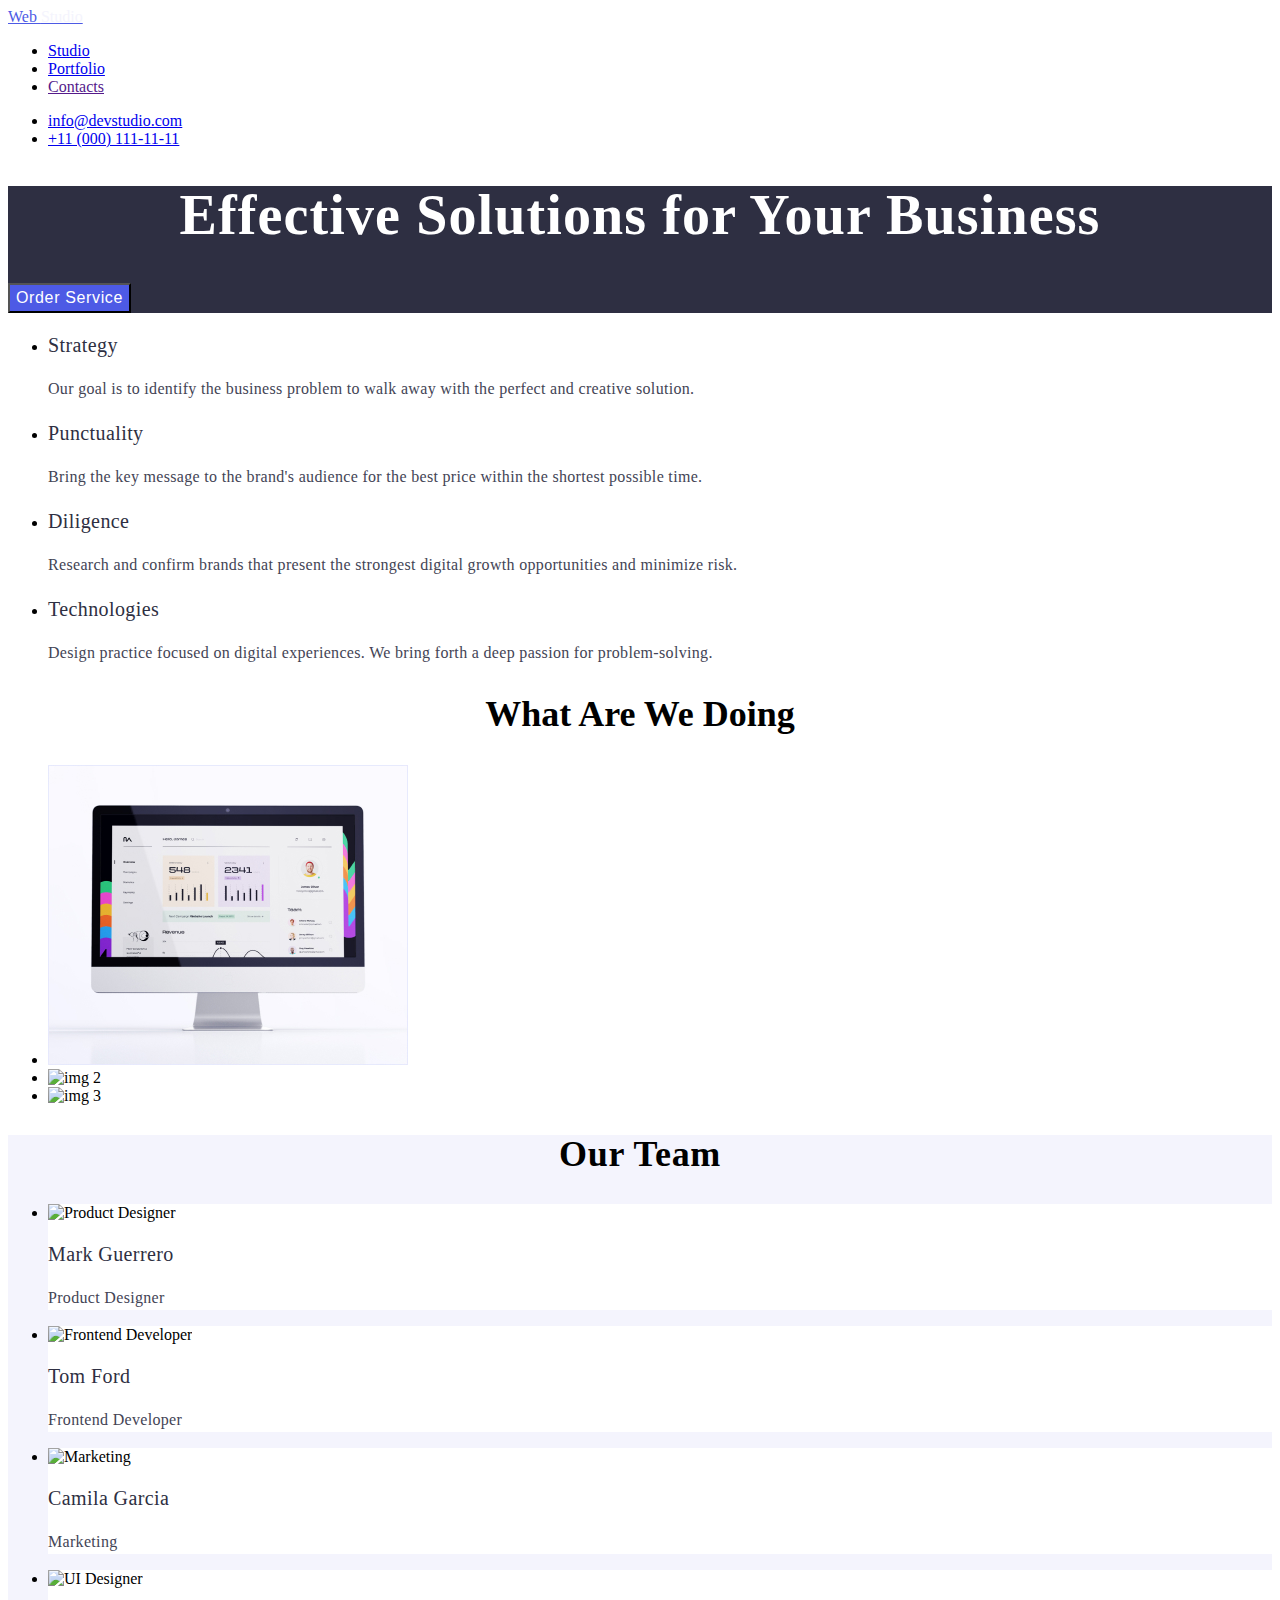
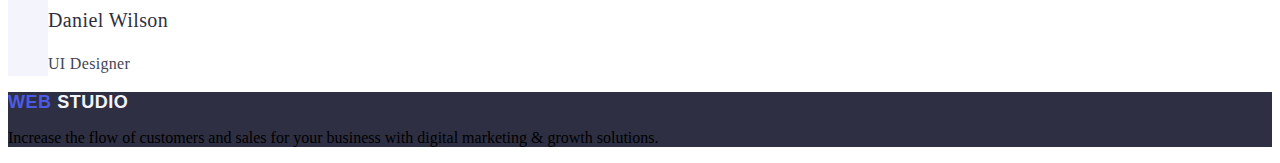
==== index.html @ d5bf30c8 "Update index.html" ====
<!DOCTYPE html>
<html lang="en">
  <head>
    <meta charset="UTF-8" />
    <meta http-equiv="X-UA-Compatible" content="IE=edge" />
    <meta name="viewport" content="width=device-width, initial-scale=1.0" />
    <title>Effective Solutions for Your Business</title>
    <link rel="stylesheet" href="./css/styles.css" />
  </head>
  <body class="body">
    <!-- Header section      -->
    <header>
      <nav class="nav list" style="list-style: none">
        <!-- Logo -->
        <a href="./index.html" class="logo link"
          >Web <span class="span-logo" style="color: #f4f4fd">Studio</span></a
        >

        <!--Menu Nav -->
        <ul>
          <li>
            <a href="./index.html" class="list-menu link">Studio</a>
          </li>
          <li>
            <a href="./portfolio.html" class="list-menu link">Portfolio</a>
          </li>
          <li>
            <a href="" class="list-menu link">Contacts</a>
          </li>
        </ul>
      </nav>
      <address class="address list" style="font-style: normal">
        <ul>
          <li>
            <a href="mailto:info@devstudio.com" class="info link"
              >info@devstudio.com</a
            >
          </li>
          <li>
            <a href="tel:+110001111111" class="info link"
              >+11 (000) 111-11-11
            </a>
          </li>
        </ul>
      </address>
    </header>

    <!-- Main    -->
    <main>
      <!-- Hero section   -->

      <section class="hero-section">
        <h1
          class="title-hero"
          style="
            font-size: 56px;
            line-height: 1.07;
            text-align: center;
            letter-spacing: 0.02em;
            color: #ffffff;
          "
        >
          Effective Solutions for Your Business
        </h1>
        <button
          type="button"
          class="button-hero"
          style="
            background-color: #4d5ae5;
            font-weight: 500;
            font-size: 16px;
            line-height: 1.5;
            letter-spacing: 0.04em;
            color: #ffffff;
            cursor: pointer;
          "
        >
          Order Service
        </button>
      </section>

      <!-- section 1  -->
      <section class="section-one">
        <h2 class="title-section-one" hidden>Our benefits</h2>
        <ul list>
          <li>
            <h3
              class="title-hthree"
              style="
                font-weight: 500;
                font-size: 20px;
                line-height: 1.2;
                letter-spacing: 0.02em;
              "
            >
              Strategy
            </h3>
            <p
              class="paragraph-hthree"
              style="line-height: 1.5; letter-spacing: 0.02em"
            >
              Our goal is to identify the business problem to walk away with the
              perfect and creative solution.
            </p>
          </li>
          <li>
            <h3
              class="title-hthree"
              style="
                font-weight: 500;
                font-size: 20px;
                line-height: 1.2;
                letter-spacing: 0.02em;
              "
            >
              Punctuality
            </h3>
            <p
              class="paragraph-hthree"
              style="line-height: 1.5; letter-spacing: 0.02em"
            >
              Bring the key message to the brand's audience for the best price
              within the shortest possible time.
            </p>
          </li>
          <li>
            <h3
              class="title-hthree"
              style="
                font-weight: 500;
                font-size: 20px;
                line-height: 1.2;
                letter-spacing: 0.02em;
              "
            >
              Diligence
            </h3>
            <p
              class="paragraph-hthree"
              style="line-height: 1.5; letter-spacing: 0.02em"
            >
              Research and confirm brands that present the strongest digital
              growth opportunities and minimize risk.
            </p>
          </li>
          <li>
            <h3
              class="title-hthree"
              style="
                font-weight: 500;
                font-size: 20px;
                line-height: 1.2;
                letter-spacing: 0.02em;
              "
            >
              Technologies
            </h3>
            <p
              class="paragraph-hthree"
              style="line-height: 1.5; letter-spacing: 0.02em"
            >
              Design practice focused on digital experiences. We bring forth a
              deep passion for problem-solving.
            </p>
          </li>
        </ul>
      </section>

      <!-- section 2  -->
      <section>
        <h2
          class="title-section"
          style="
            font-size: 36px;
            line-height: 1.11;
            text-align: center;
            text-transform: capitalize;
          "
        >
          What are we doing
        </h2>
        <ul>
          <li>
            <img src="./images/section-2/img1.jpg" alt="img 1" width="360" />
          </li>
          <li>
            <img src="./images/section-2/img2.jpg" alt="img 2" width="360" />
          </li>
          <li>
            <img src="./images/section-2/img3.jpg" alt="img 3" width="360" />
          </li>
        </ul>
      </section>

      <!-- section 3  -->
      <section class="section-three" style="background-color: #f4f4fd">
        <h2
          class="title-section"
          style="
            font-size: 36px;
            line-height: 1.11;
            text-align: center;
            text-transform: capitalize;
            letter-spacing: 0.02em;
          "
        >
          Our Team
        </h2>
        <ul>
          <li class="list-section-three" style="background-color: #ffffff">
            <img
              src="./images/section-3/img-1.jpg"
              alt="Product Designer"
              width="264"
            />
            <h3
              class="title-hthree"
              style="
                font-weight: 500;
                font-size: 20px;
                line-height: 1.2;
                letter-spacing: 0.02em;
              "
            >
              Mark Guerrero
            </h3>
            <p
              class="paragraph-hthree"
              style="line-height: 1.5; letter-spacing: 0.02em; font-size: 16px"
            >
              Product Designer
            </p>
          </li>
          <li class="list-section-three" style="background-color: #ffffff">
            <img
              src="./images/section-3/img-2.jpg"
              alt="Frontend Developer"
              width="264"
            />
            <h3
              class="title-hthree"
              style="
                font-weight: 500;
                font-size: 20px;
                line-height: 1.2;
                letter-spacing: 0.02em;
              "
            >
              Tom Ford
            </h3>
            <p
              class="paragraph-hthree"
              style="line-height: 1.5; letter-spacing: 0.02em; font-size: 16px"
            >
              Frontend Developer
            </p>
          </li>
          <li class="list-section-three" style="background-color: #ffffff">
            <img
              src="./images/section-3/img-3.jpg"
              alt="Marketing"
              width="264"
            />
            <h3
              class="title-hthree"
              style="
                font-weight: 500;
                font-size: 20px;
                line-height: 1.2;
                letter-spacing: 0.02em;
              "
            >
              Camila Garcia
            </h3>
            <p
              class="paragraph-hthree"
              style="line-height: 1.5; letter-spacing: 0.02em; font-size: 16px"
            >
              Marketing
            </p>
          </li>
          <li class="list-section-three" style="background-color: #ffffff">
            <img
              src="./images/section-3/img-4.jpg"
              alt="UI Designer"
              width="264"
            />
            <h3
              class="title-hthree"
              style="
                font-weight: 500;
                font-size: 20px;
                line-height: 1.2;
                letter-spacing: 0.02em;
              "
            >
              Daniel Wilson
            </h3>
            <p
              class="paragraph-hthree"
              style="line-height: 1.5; letter-spacing: 0.02em; font-size: 16px"
            >
              UI Designer
            </p>
          </li>
        </ul>
      </section>
    </main>

    <!-- Footer srction     -->
    <footer class="footer" style="background-color: #2e2f42">
      <a
        href="./index.html"
        style="
          font-family: Raleway, sans-serif;
          font-weight: 800;
          font-size: 18px;
          line-height: 1.17;
          letter-spacing: 0.03em;
          text-transform: uppercase;
          text-decoration: none;
          color: #4d5ae5;
        "
        class="logo list"
        >Web <span class="span-logo" style="color: #f4f4fd">Studio</span></a
      >
      <p>
        Increase the flow of customers and sales for your business with digital
        marketing & growth solutions.
      </p>
    </footer>
  </body>
</html>
---- css/styles.css ----
.logo {
  color: #4d5ae5;
}

.hero-section {
  background-color: #2e2f42;
}

.title-hthree {
  color: #2e2f42;
}
.paragraph-hthree {
  color: #434455;
}
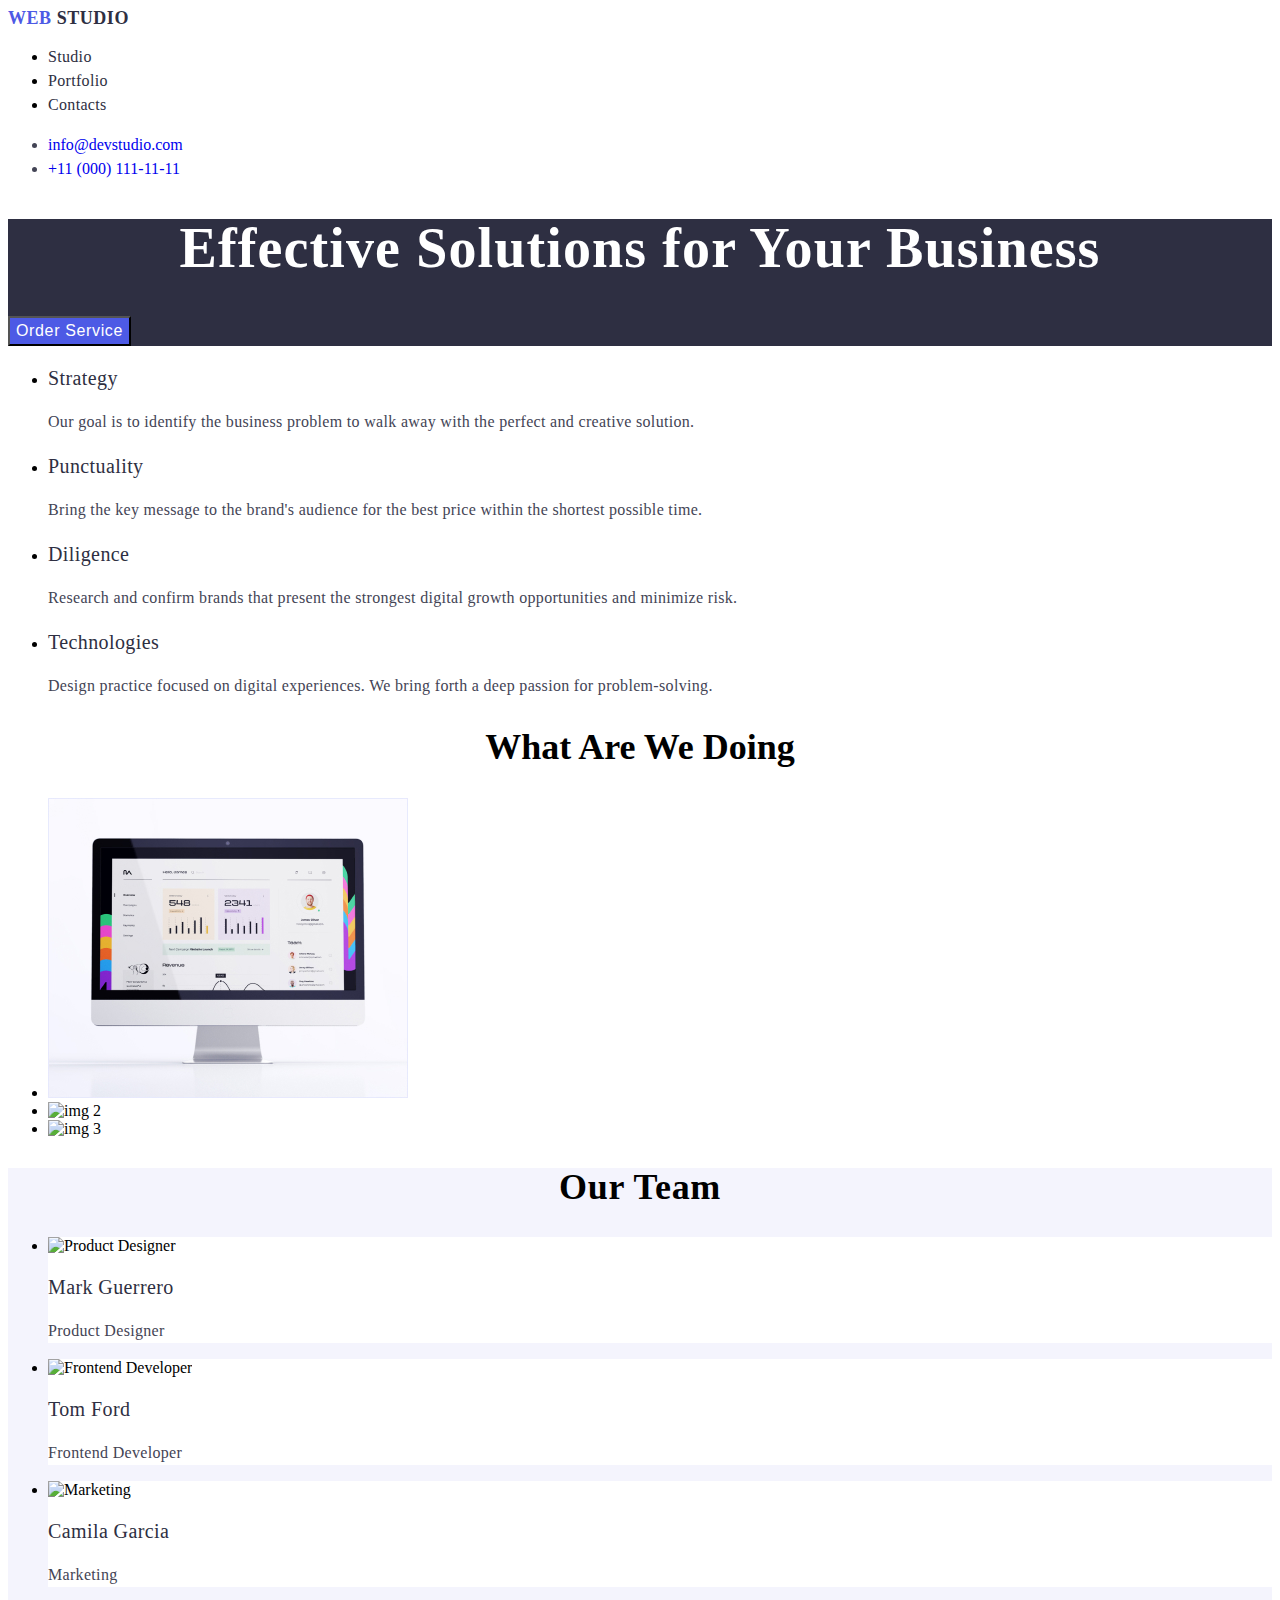
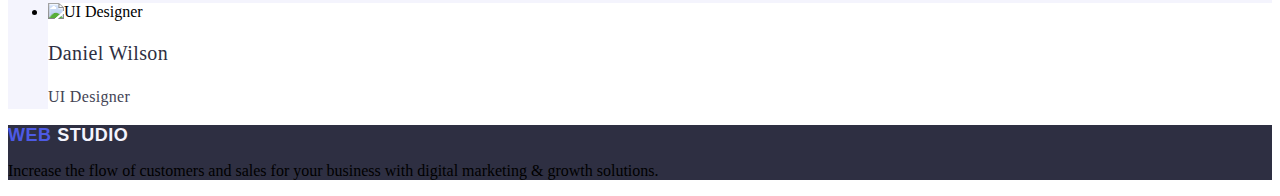
==== commit 129202d2: "Update index.html" ====
--- a/index.html
+++ b/index.html
@@ -9,11 +9,11 @@
   </head>
   <body class="body">
     <!-- Header section      -->
-    <header>
-      <nav class="nav list" style="list-style: none">
+    <header class="header">
+      <nav class="header-nav list">
         <!-- Logo -->
-        <a href="./index.html" class="logo link"
-          >Web <span class="span-logo" style="color: #f4f4fd">Studio</span></a
+        <a href="./index.html" class="logo-item link"
+          >Web <span class="span-logo">Studio</span></a
         >
 
         <!--Menu Nav -->
--- a/css/styles.css
+++ b/css/styles.css
@@ -1,9 +1,39 @@
-.logo {
+.link {
+  text-decoration: none;
+}
+
+.list {
+  list-style: none;
+}
+
+.logo-item {
   color: #4d5ae5;
+  font-weight: 800;
+  font-size: 18px;
+  line-height: 1.17;
+  letter-spacing: 0.03em;
+  text-transform: uppercase;
+}
+
+.span-logo {
+  color: #2e2f42;
+}
+
+.list-menu {
+  font-weight: 500;
+  font-size: 16px;
+  line-height: 1.5;
+  letter-spacing: 0.02em;
+  color: #2e2f42;
 }
 
 .hero-section {
   background-color: #2e2f42;
+}
+.address {
+  line-height: 1.5;
+  letter-spacing: 0.002em;
+  color: #434455;
 }
 
 .title-hthree {
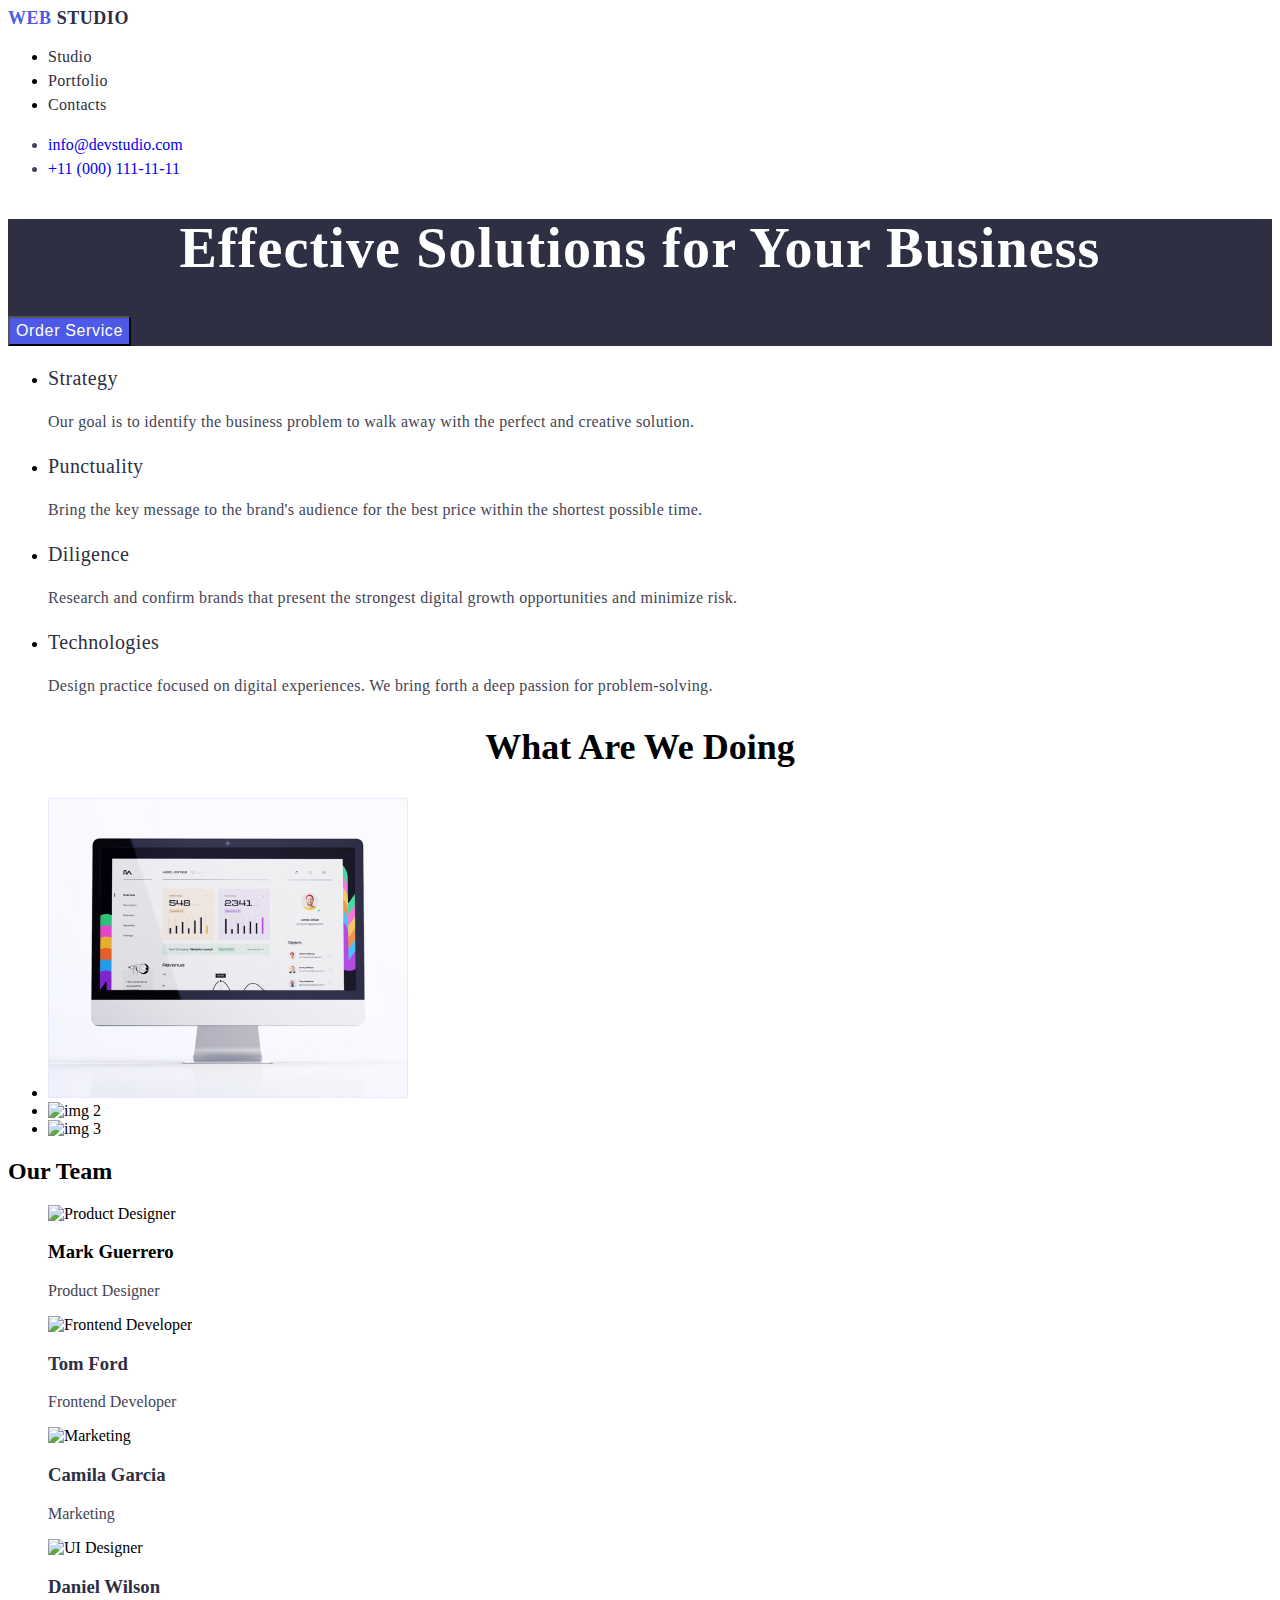
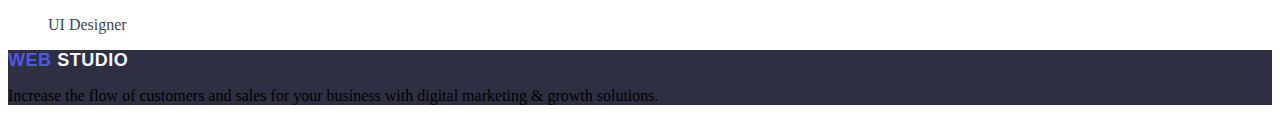
==== commit 2dd01171: "Update index.html" ====
--- a/index.html
+++ b/index.html
@@ -193,115 +193,44 @@
       </section>
 
       <!-- section 3  -->
-      <section class="section-three" style="background-color: #f4f4fd">
-        <h2
-          class="title-section"
-          style="
-            font-size: 36px;
-            line-height: 1.11;
-            text-align: center;
-            text-transform: capitalize;
-            letter-spacing: 0.02em;
-          "
-        >
-          Our Team
-        </h2>
-        <ul>
-          <li class="list-section-three" style="background-color: #ffffff">
+      <section class="section-three">
+        <h2 class="title-section">Our Team</h2>
+        <ul class="list">
+          <li class="list-section-three">
             <img
               src="./images/section-3/img-1.jpg"
               alt="Product Designer"
               width="264"
             />
-            <h3
-              class="title-hthree"
-              style="
-                font-weight: 500;
-                font-size: 20px;
-                line-height: 1.2;
-                letter-spacing: 0.02em;
-              "
-            >
-              Mark Guerrero
-            </h3>
-            <p
-              class="paragraph-hthree"
-              style="line-height: 1.5; letter-spacing: 0.02em; font-size: 16px"
-            >
-              Product Designer
-            </p>
-          </li>
-          <li class="list-section-three" style="background-color: #ffffff">
+            <h3>Mark Guerrero</h3>
+            <p class="paragraph-hthree">Product Designer</p>
+          </li>
+          <li class="list-section-three">
             <img
               src="./images/section-3/img-2.jpg"
               alt="Frontend Developer"
               width="264"
             />
-            <h3
-              class="title-hthree"
-              style="
-                font-weight: 500;
-                font-size: 20px;
-                line-height: 1.2;
-                letter-spacing: 0.02em;
-              "
-            >
-              Tom Ford
-            </h3>
-            <p
-              class="paragraph-hthree"
-              style="line-height: 1.5; letter-spacing: 0.02em; font-size: 16px"
-            >
-              Frontend Developer
-            </p>
-          </li>
-          <li class="list-section-three" style="background-color: #ffffff">
+            <h3 class="title-hthree">Tom Ford</h3>
+            <p class="paragraph-hthree">Frontend Developer</p>
+          </li>
+          <li class="list-section-three">
             <img
               src="./images/section-3/img-3.jpg"
               alt="Marketing"
               width="264"
             />
-            <h3
-              class="title-hthree"
-              style="
-                font-weight: 500;
-                font-size: 20px;
-                line-height: 1.2;
-                letter-spacing: 0.02em;
-              "
-            >
-              Camila Garcia
-            </h3>
-            <p
-              class="paragraph-hthree"
-              style="line-height: 1.5; letter-spacing: 0.02em; font-size: 16px"
-            >
-              Marketing
-            </p>
-          </li>
-          <li class="list-section-three" style="background-color: #ffffff">
+            <h3 class="title-hthree">Camila Garcia</h3>
+            <p class="paragraph-hthree">Marketing</p>
+          </li>
+          <li class="list-section-three">
             <img
               src="./images/section-3/img-4.jpg"
               alt="UI Designer"
               width="264"
             />
-            <h3
-              class="title-hthree"
-              style="
-                font-weight: 500;
-                font-size: 20px;
-                line-height: 1.2;
-                letter-spacing: 0.02em;
-              "
-            >
-              Daniel Wilson
-            </h3>
-            <p
-              class="paragraph-hthree"
-              style="line-height: 1.5; letter-spacing: 0.02em; font-size: 16px"
-            >
-              UI Designer
-            </p>
+            <h3 class="title-hthree">Daniel Wilson</h3>
+            <p class="paragraph-hthree">UI Designer</p>
           </li>
         </ul>
       </section>
@@ -321,7 +250,7 @@
           text-decoration: none;
           color: #4d5ae5;
         "
-        class="logo list"
+        class="logo link"
         >Web <span class="span-logo" style="color: #f4f4fd">Studio</span></a
       >
       <p>
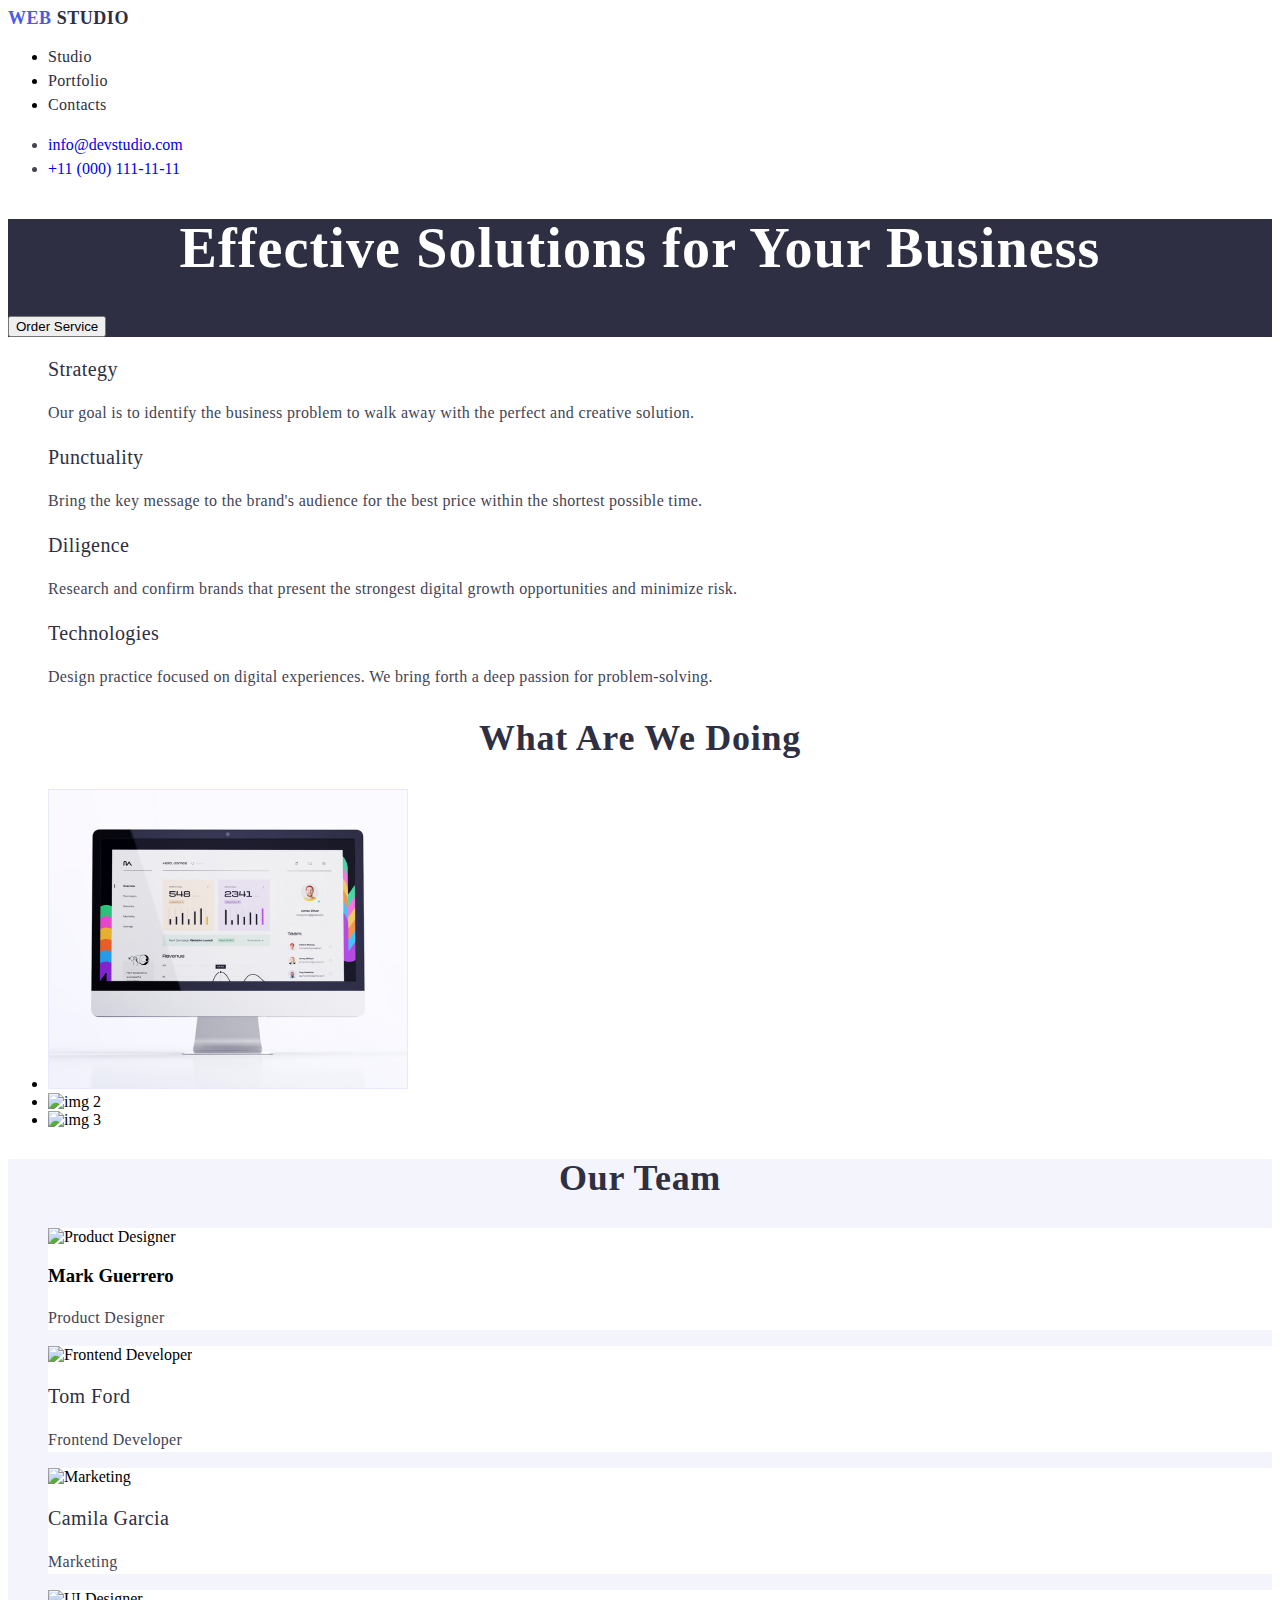
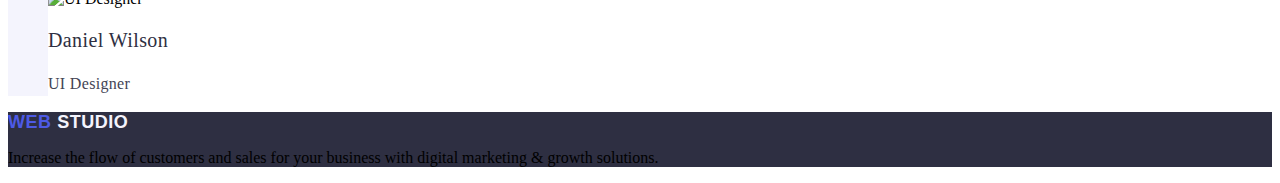
==== commit 94a06a6c: "Update index.html" ====
--- a/index.html
+++ b/index.html
@@ -62,27 +62,13 @@
         >
           Effective Solutions for Your Business
         </h1>
-        <button
-          type="button"
-          class="button-hero"
-          style="
-            background-color: #4d5ae5;
-            font-weight: 500;
-            font-size: 16px;
-            line-height: 1.5;
-            letter-spacing: 0.04em;
-            color: #ffffff;
-            cursor: pointer;
-          "
-        >
-          Order Service
-        </button>
+        <button type="button" class="button-hero">Order Service</button>
       </section>
 
       <!-- section 1  -->
       <section class="section-one">
         <h2 class="title-section-one" hidden>Our benefits</h2>
-        <ul list>
+        <ul class="list">
           <li>
             <h3
               class="title-hthree"
--- a/css/styles.css
+++ b/css/styles.css
@@ -36,9 +36,34 @@
   color: #434455;
 }
 
-.title-hthree {
+.section-three {
+  background-color: #f4f4fd;
+}
+
+.list-section-three {
+  background-color: #ffffff;
+}
+
+.paragraph-hthree {
+  color: #434455;
+  line-height: 1.5;
+  letter-spacing: 0.02em;
+  font-size: 16px;
+}
+
+.title-section {
+  font-size: 36px;
+  line-height: 1.11;
+  text-align: center;
+  text-transform: capitalize;
+  letter-spacing: 0.02em;
   color: #2e2f42;
 }
-.paragraph-hthree {
-  color: #434455;
+
+.title-hthree {
+  font-weight: 500;
+  font-size: 20px;
+  line-height: 1.2;
+  letter-spacing: 0.02em;
+  color: #2e2f42;
 }
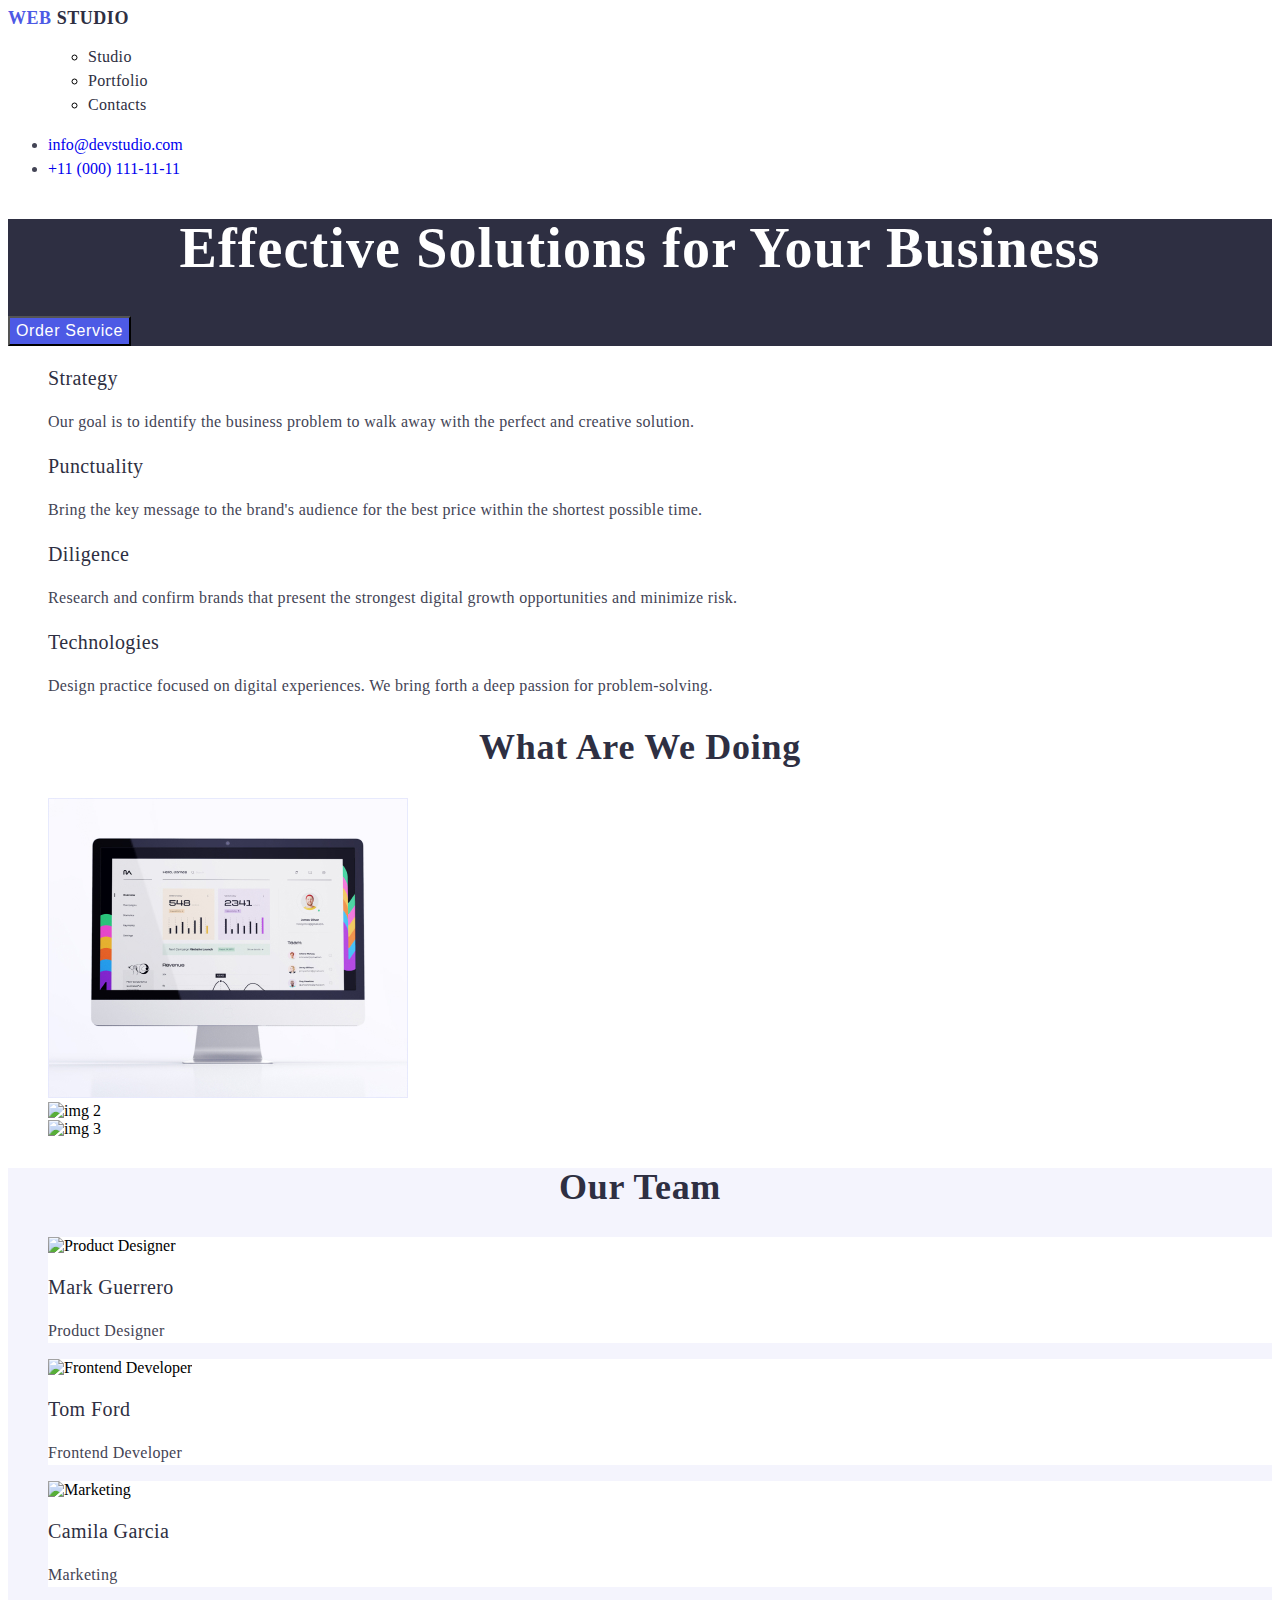
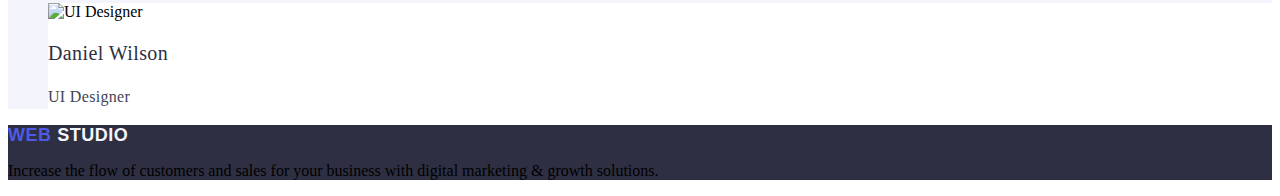
==== commit 98abbaf5: "Update index.html" ====
--- a/index.html
+++ b/index.html
@@ -10,25 +10,28 @@
   <body class="body">
     <!-- Header section      -->
     <header class="header">
-      <nav class="header-nav list">
+      <nav class="header-nav">
         <!-- Logo -->
         <a href="./index.html" class="logo-item link"
           >Web <span class="span-logo">Studio</span></a
         >
 
         <!--Menu Nav -->
-        <ul>
-          <li>
-            <a href="./index.html" class="list-menu link">Studio</a>
-          </li>
-          <li>
-            <a href="./portfolio.html" class="list-menu link">Portfolio</a>
-          </li>
-          <li>
-            <a href="" class="list-menu link">Contacts</a>
-          </li>
-        </ul>
+        <menu class="list">
+          <ul>
+            <li>
+              <a href="./index.html" class="list-menu link">Studio</a>
+            </li>
+            <li>
+              <a href="./portfolio.html" class="list-menu link">Portfolio</a>
+            </li>
+            <li>
+              <a href="" class="list-menu link">Contacts</a>
+            </li>
+          </ul>
+        </menu>
       </nav>
+
       <address class="address list" style="font-style: normal">
         <ul>
           <li>
@@ -165,7 +168,7 @@
         >
           What are we doing
         </h2>
-        <ul>
+        <ul class="list">
           <li>
             <img src="./images/section-2/img1.jpg" alt="img 1" width="360" />
           </li>
@@ -188,7 +191,7 @@
               alt="Product Designer"
               width="264"
             />
-            <h3>Mark Guerrero</h3>
+            <h3 class="title-hthree">Mark Guerrero</h3>
             <p class="paragraph-hthree">Product Designer</p>
           </li>
           <li class="list-section-three">
--- a/css/styles.css
+++ b/css/styles.css
@@ -17,6 +17,18 @@
 
 .span-logo {
   color: #2e2f42;
+}
+
+.button-hero {
+  font-family: Roboto, sans-serif;
+  font-weight: 500;
+  background-color: #4d5ae5;
+  font-weight: 500;
+  font-size: 16px;
+  line-height: 1.5;
+  letter-spacing: 0.04em;
+  color: #ffffff;
+  cursor: pointer;
 }
 
 .list-menu {
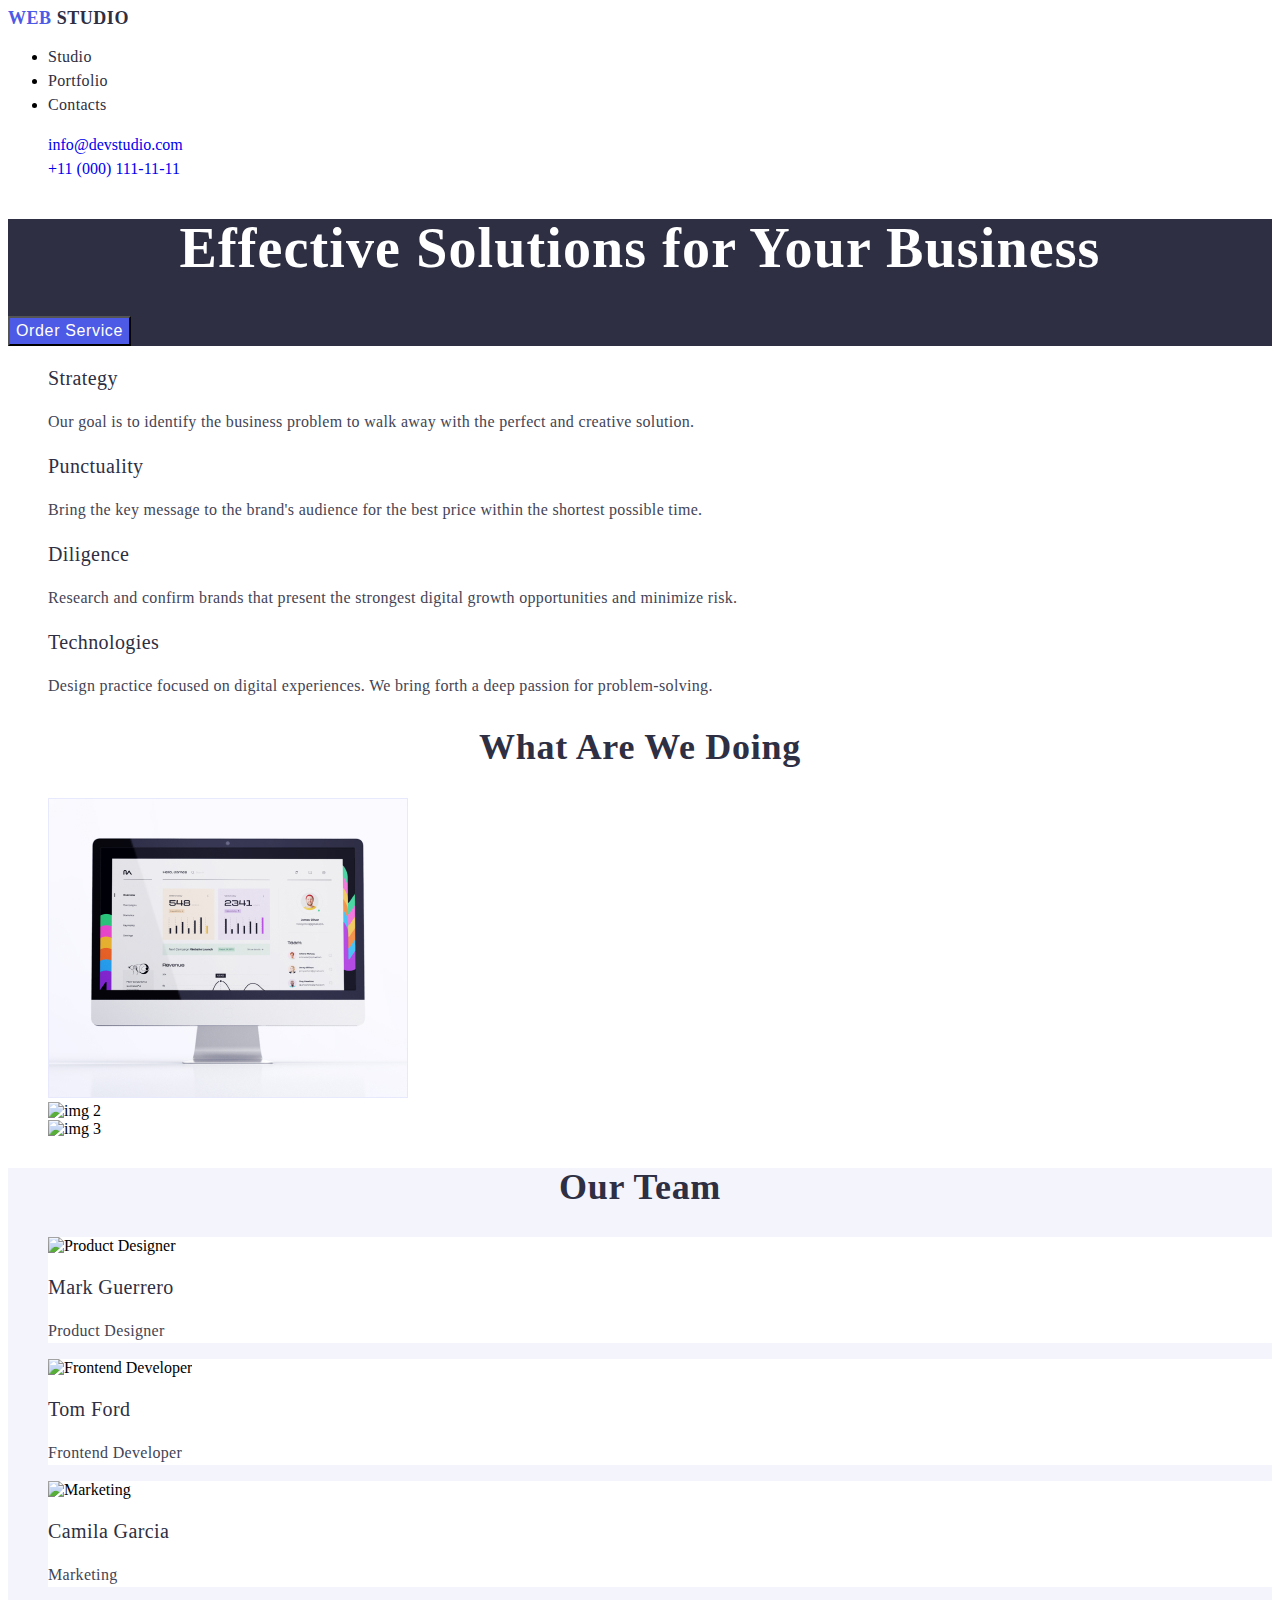
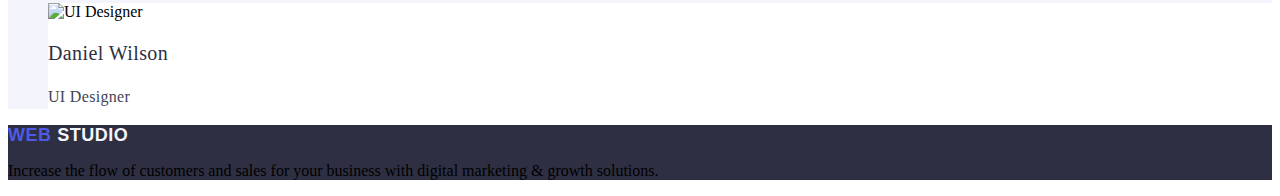
==== commit 68fe7c14: "Update index.html" ====
--- a/index.html
+++ b/index.html
@@ -17,23 +17,22 @@
         >
 
         <!--Menu Nav -->
-        <menu class="list">
-          <ul>
-            <li>
-              <a href="./index.html" class="list-menu link">Studio</a>
-            </li>
-            <li>
-              <a href="./portfolio.html" class="list-menu link">Portfolio</a>
-            </li>
-            <li>
-              <a href="" class="list-menu link">Contacts</a>
-            </li>
-          </ul>
-        </menu>
+
+        <ul class="header-nav-list link">
+          <li>
+            <a href="./index.html" class="list-menu link">Studio</a>
+          </li>
+          <li>
+            <a href="./portfolio.html" class="list-menu link">Portfolio</a>
+          </li>
+          <li>
+            <a href="" class="list-menu link">Contacts</a>
+          </li>
+        </ul>
       </nav>
 
-      <address class="address list" style="font-style: normal">
-        <ul>
+      <address class="address" style="font-style: normal">
+        <ul class="list">
           <li>
             <a href="mailto:info@devstudio.com" class="info link"
               >info@devstudio.com</a
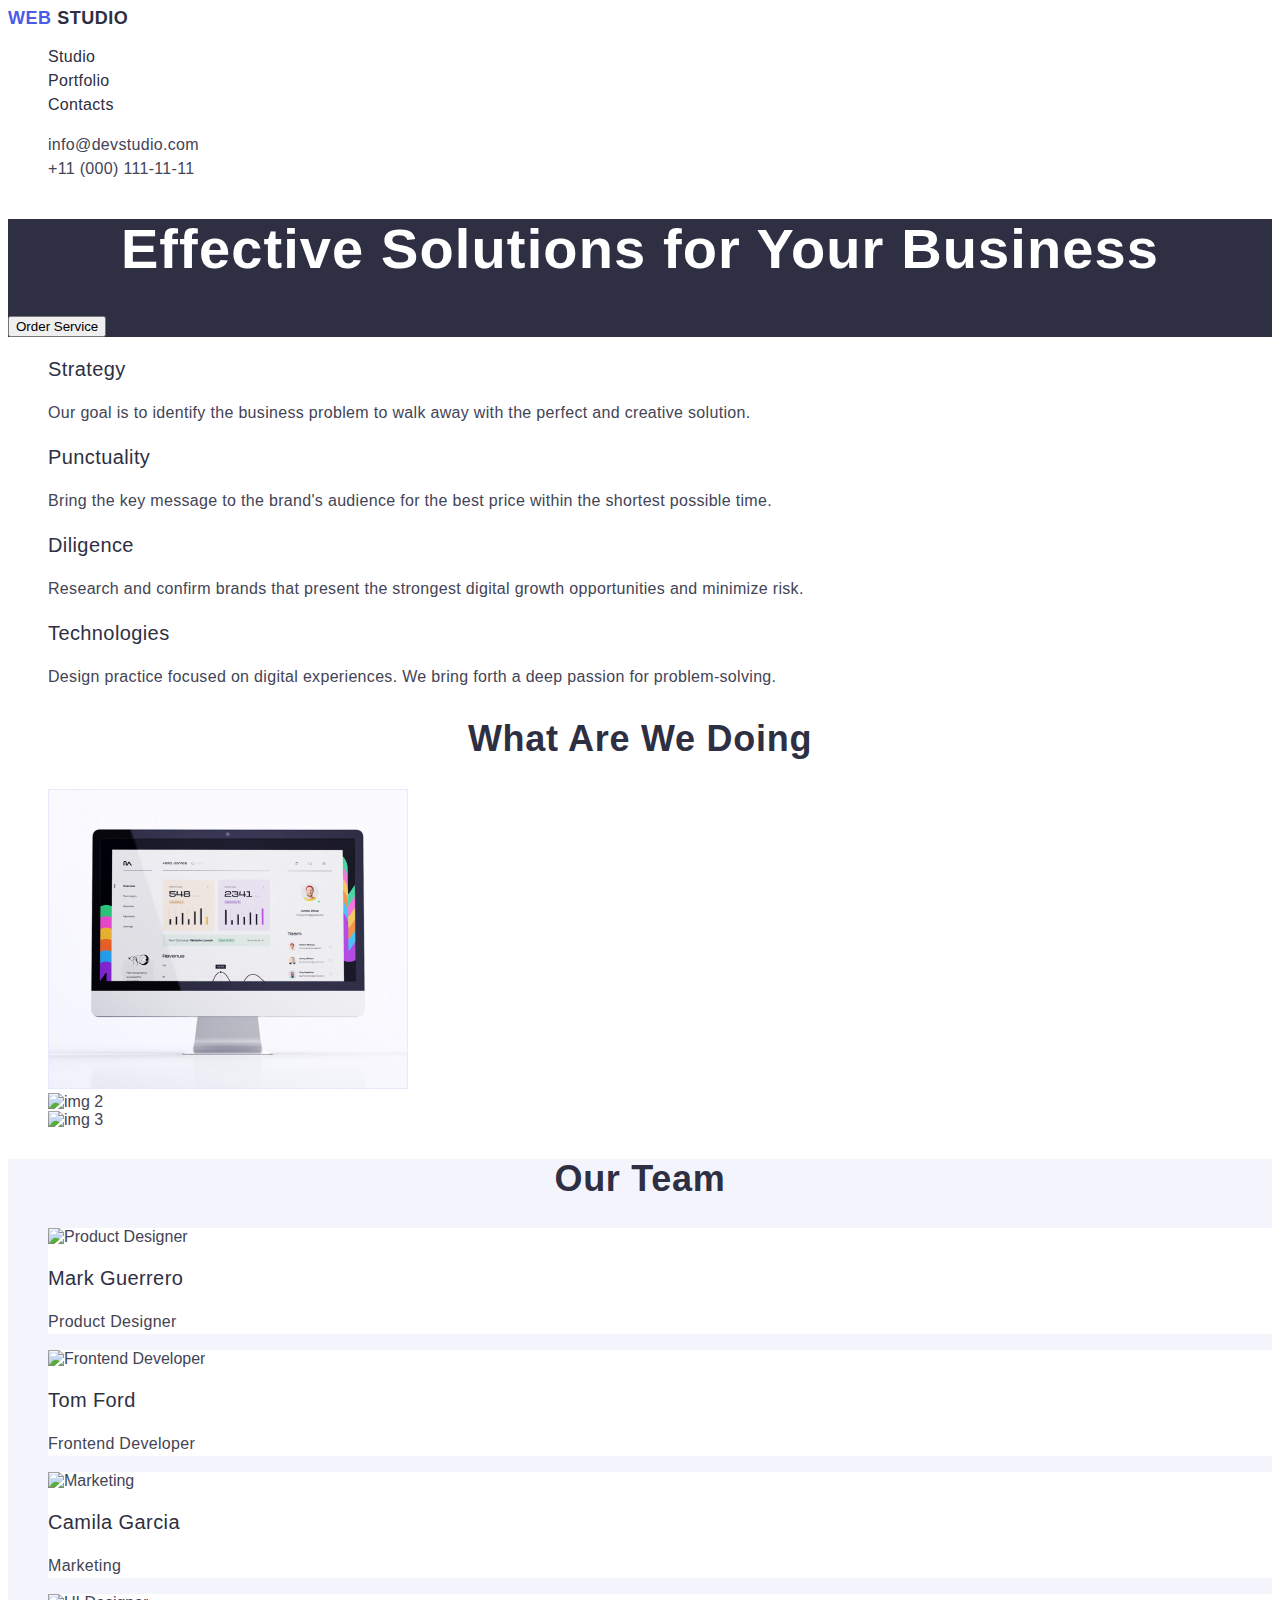
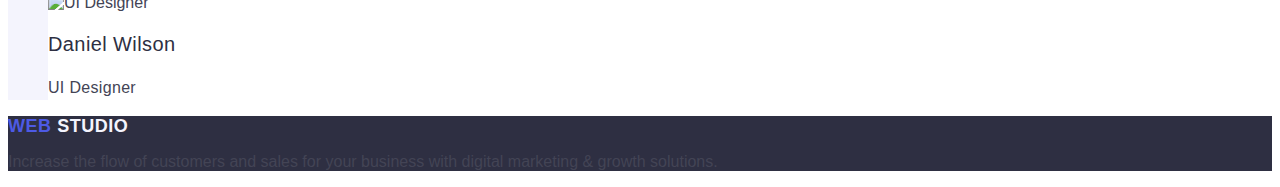
==== commit e2e85345: "Update index.html" ====
--- a/index.html
+++ b/index.html
@@ -17,8 +17,7 @@
         >
 
         <!--Menu Nav -->
-
-        <ul class="header-nav-list link">
+        <ul class="header-nav-list list">
           <li>
             <a href="./index.html" class="list-menu link">Studio</a>
           </li>
@@ -64,7 +63,7 @@
         >
           Effective Solutions for Your Business
         </h1>
-        <button type="button" class="button-hero">Order Service</button>
+        <button type="button" class="button_hero">Order Service</button>
       </section>
 
       <!-- section 1  -->
--- a/css/styles.css
+++ b/css/styles.css
@@ -1,3 +1,9 @@
+:root .body {
+  font-family: Roboto, sans-serif;
+  color: #434455;
+  background-color: #ffffff;
+}
+
 .link {
   text-decoration: none;
 }
@@ -7,6 +13,7 @@
 }
 
 .logo-item {
+  font-family: Raleway, sans-serif;
   color: #4d5ae5;
   font-weight: 800;
   font-size: 18px;
@@ -19,11 +26,18 @@
   color: #2e2f42;
 }
 
+.info {
+  font-size: 16px;
+  line-height: 1.5;
+  letter-spacing: 0.02em;
+  color: #434455;
+  text-decoration: none;
+}
+
 .button-hero {
   font-family: Roboto, sans-serif;
   font-weight: 500;
   background-color: #4d5ae5;
-  font-weight: 500;
   font-size: 16px;
   line-height: 1.5;
   letter-spacing: 0.04em;
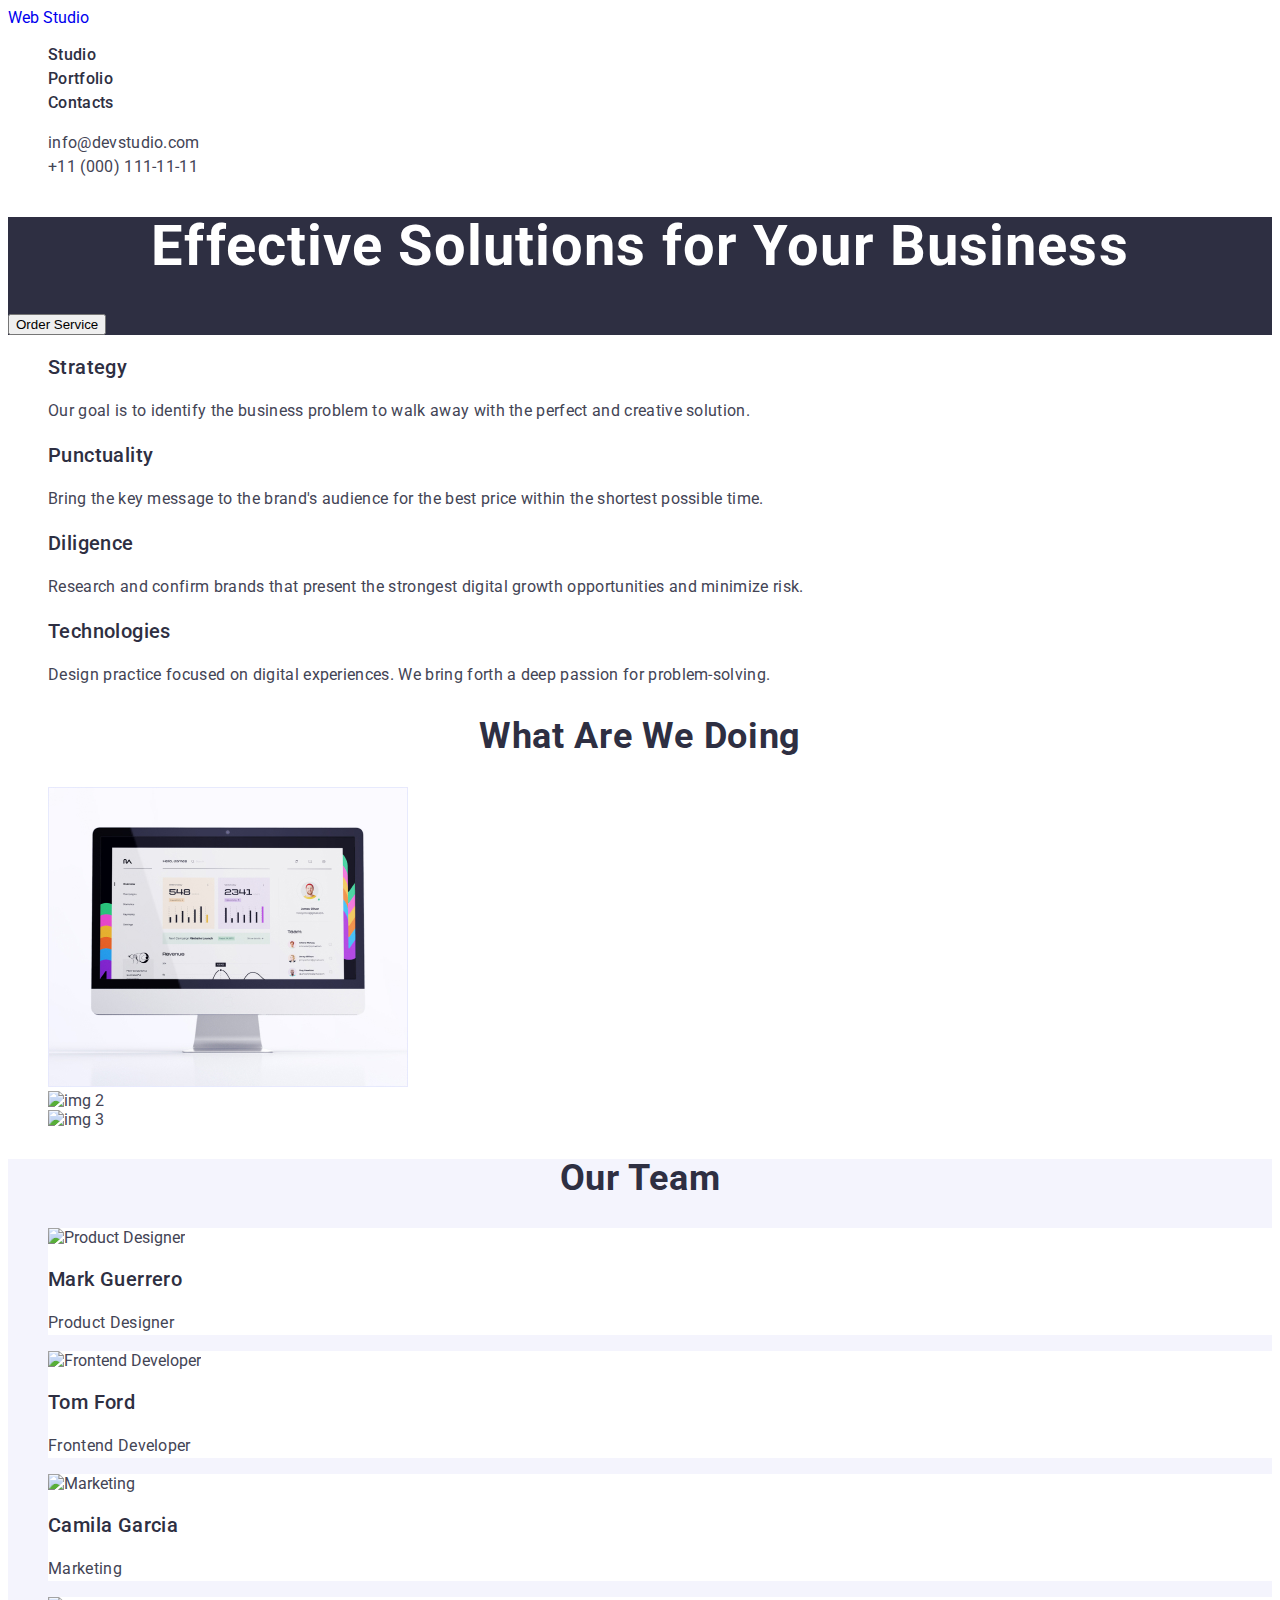
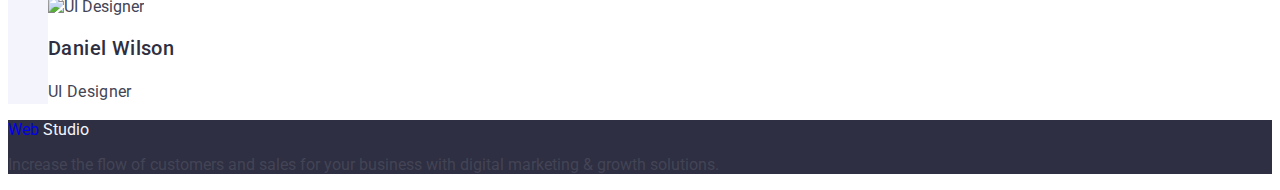
==== commit 43ab26e8: "Update index.html" ====
--- a/index.html
+++ b/index.html
@@ -5,6 +5,12 @@
     <meta http-equiv="X-UA-Compatible" content="IE=edge" />
     <meta name="viewport" content="width=device-width, initial-scale=1.0" />
     <title>Effective Solutions for Your Business</title>
+    <link rel="preconnect" href="https://fonts.googleapis.com" />
+    <link rel="preconnect" href="https://fonts.gstatic.com" crossorigin />
+    <link
+      href="https://fonts.googleapis.com/css2?family=Raleway:wght@800&family=Roboto:wght@400;500;700&display=swap"
+      rel="stylesheet"
+    />
     <link rel="stylesheet" href="./css/styles.css" />
   </head>
   <body class="body">
@@ -12,8 +18,8 @@
     <header class="header">
       <nav class="header-nav">
         <!-- Logo -->
-        <a href="./index.html" class="logo-item link"
-          >Web <span class="span-logo">Studio</span></a
+        <a href="./index.html" class="logo link"
+          >Web <span class="header-span-logo">Studio</span></a
         >
 
         <!--Menu Nav -->
@@ -63,7 +69,7 @@
         >
           Effective Solutions for Your Business
         </h1>
-        <button type="button" class="button_hero">Order Service</button>
+        <button type="button" class="button">Order Service</button>
       </section>
 
       <!-- section 1  -->
@@ -225,20 +231,9 @@
 
     <!-- Footer srction     -->
     <footer class="footer" style="background-color: #2e2f42">
-      <a
-        href="./index.html"
-        style="
-          font-family: Raleway, sans-serif;
-          font-weight: 800;
-          font-size: 18px;
-          line-height: 1.17;
-          letter-spacing: 0.03em;
-          text-transform: uppercase;
-          text-decoration: none;
-          color: #4d5ae5;
-        "
-        class="logo link"
-        >Web <span class="span-logo" style="color: #f4f4fd">Studio</span></a
+      <a href="./index.html" class="logo link"
+        >Web
+        <span class="footer-span-logo" style="color: #f4f4fd">Studio</span></a
       >
       <p>
         Increase the flow of customers and sales for your business with digital
--- a/css/styles.css
+++ b/css/styles.css
@@ -1,4 +1,18 @@
-:root .body {
+:root {
+  --color-iris: #4d5ae5;
+  --color-ocean: #404bbf;
+
+  --color-green: #31d0aa;
+  --color-slate: #434455;
+  --color-light-slate: #8e8f99;
+  --color-cornflowe: #e7e9fc;
+  --color-cloud: #f4f4fd;
+  --color-grey: #2e2f42;
+  --color-white: #ffffff;
+  --color-dairy: #fcfcfc;
+}
+
+.body {
   font-family: Roboto, sans-serif;
   color: #434455;
   background-color: #ffffff;
@@ -34,6 +48,11 @@
   text-decoration: none;
 }
 
+.info:hover,
+.info:focus {
+  color: #404bbf;
+}
+
 .button-hero {
   font-family: Roboto, sans-serif;
   font-weight: 500;
@@ -45,12 +64,22 @@
   cursor: pointer;
 }
 
+.button-hero:hover,
+.button-hero:focus {
+  background-color: #404bbf;
+}
+
 .list-menu {
   font-weight: 500;
   font-size: 16px;
   line-height: 1.5;
   letter-spacing: 0.02em;
   color: #2e2f42;
+}
+
+.list-menu:hover,
+.list-menu:focus {
+  color: #404bbf;
 }
 
 .hero-section {
